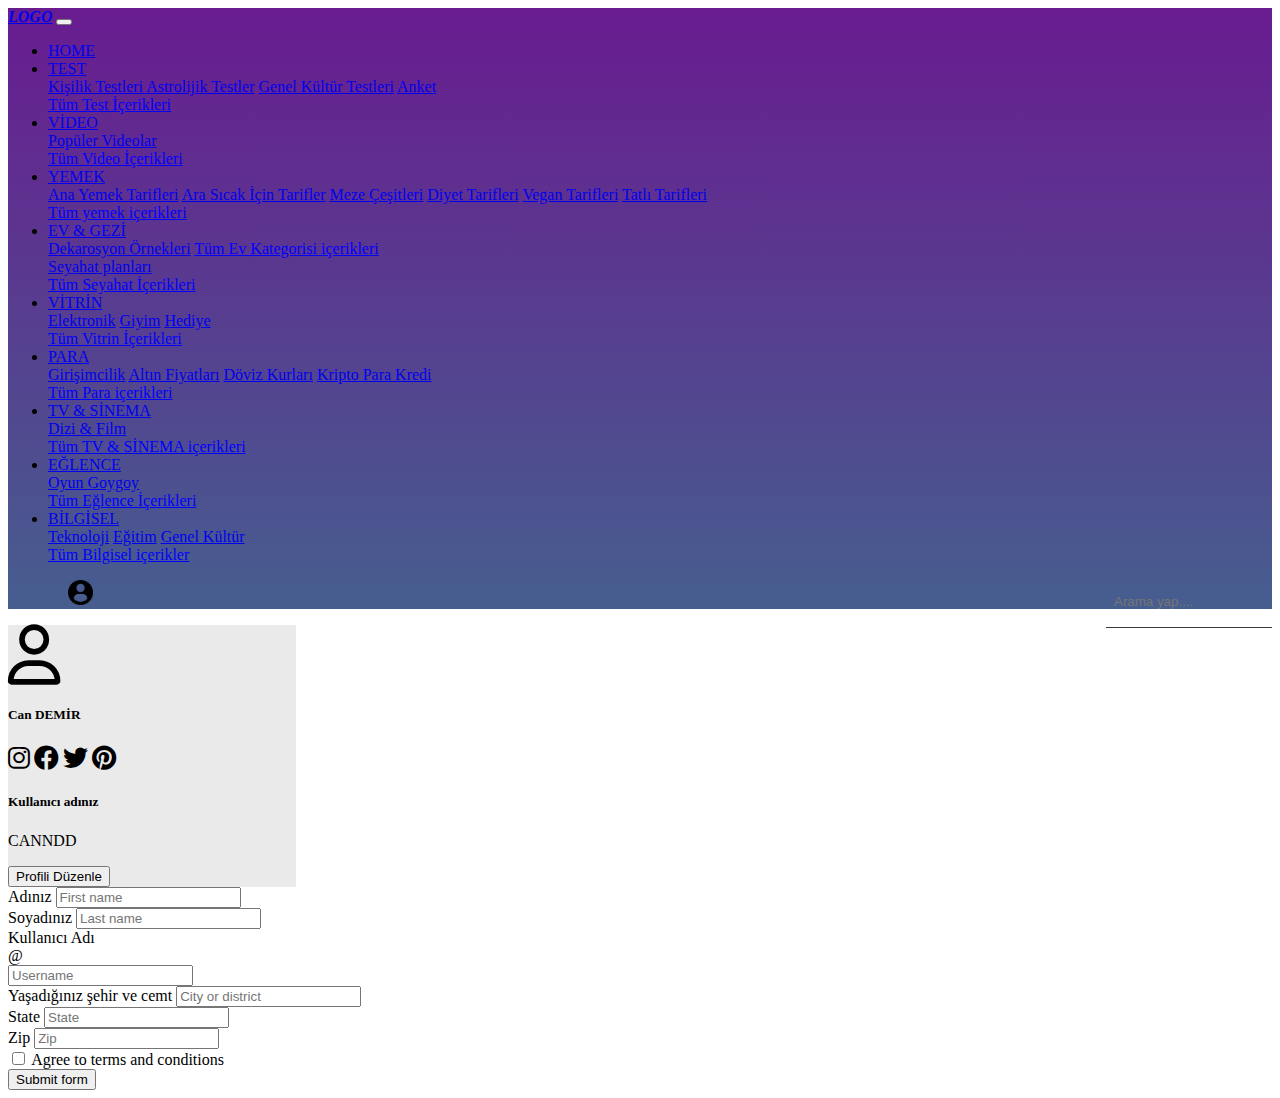
==== profil.html @ 4f0055ff "Türkçe başlıklar eklendi" ====
<!doctype html>
<html lang="en">
  <head>
    <!-- Required meta tags -->
    <meta charset="utf-8">
    <meta name="viewport" content="width=device-width, initial-scale=1, shrink-to-fit=no">

    <!-- Bootstrap CSS -->
    <link rel="stylesheet" href="https://cdn.jsdelivr.net/npm/bootstrap@4.5.3/dist/css/bootstrap.min.css" integrity="sha384-TX8t27EcRE3e/ihU7zmQxVncDAy5uIKz4rEkgIXeMed4M0jlfIDPvg6uqKI2xXr2" crossorigin="anonymous">
    <link rel="stylesheet" href="CSS/style.css">
    <link rel="stylesheet" href="CSS/fontawesome-free-6.1.1-web kopyası/css/all.min.css">
    <title>Hello, world!</title>
  </head>
  <body>
    <nav  class="navbar navbar-expand-lg sticky-top navbar-light
    " style="background-color: rgb(90, 90, 90); ">
    
      <a style="font-style: italic; font-weight: bold; font-family: 'Times New Roman', Times, serif; " class="navbar-brand ml-5" href="#">LOGO</a>
      <!--
      <img style="width: 170px; height:80px;" src="image/Yeni_Proje-removebg-preview.png"  alt="">
      -->
      <button class="navbar-toggler" type="button" data-toggle="collapse" data-target="#navbarSupportedContent" aria-controls="navbarSupportedContent" aria-expanded="false" aria-label="Toggle navigation">
        <span class="navbar-toggler-icon"></span>
      </button>
    
      <div  class="collapse navbar-collapse" id="navbarSupportedContent">
        <ul class="navbar-nav ml-5">
          <li class="nav-item active ">
              <a   class="nav-link text-white" href="index.html" id=" linav" role="button" aria-haspopup="true" aria-expanded="false">
                  HOME
                </a>
                      </li>
          <li class="nav-item nav-item active dropdown">
              <a class="nav-link dropdown-toggle text-white" href="#" id="navbarDropdown" role="button" data-toggle="dropdown" aria-haspopup="true" aria-expanded="false">
                  TEST
                </a>
                <div class="dropdown-menu" aria-labelledby="navbarDropdown">
                  <a class="dropdown-item" href="#">Kişilik Testleri </a>
                  <a class="dropdown-item" href="#">Astrolijik Testler</a>
                  <a class="dropdown-item" href="#">Genel Kültür Testleri</a>
                  <a class="dropdown-item" href="#">Anket</a>
                  <div class="dropdown-divider"></div>
                  <a style="color: blue;" class="dropdown-item" href="#">Tüm Test İçerikleri</a>
                </div>            </li>
          <li class="nav-item dropdown nav-item active">
            <a class="nav-link dropdown-toggle text-white" href="#" id="navbarDropdown" role="button" data-toggle="dropdown" aria-haspopup="true" aria-expanded="false">
              VİDEO
            </a>
            <div class="dropdown-menu" aria-labelledby="navbarDropdown">
              <a class="dropdown-item" href="#">Popüler Videolar</a>
              <div class="dropdown-divider"></div>
              <a style="color: blue;" class="dropdown-item" href="#">Tüm Video İçerikleri</a>
            </div>
          </li>
          <li class="nav-item dropdown nav-item active">
              <a class="nav-link dropdown-toggle text-white" href="#" id="navbarDropdown" role="button" data-toggle="dropdown" aria-haspopup="true" aria-expanded="false">
                YEMEK
              </a>
              <div class="dropdown-menu" aria-labelledby="navbarDropdown">
                <a class="dropdown-item" href="#">Ana Yemek Tarifleri</a>
                <a class="dropdown-item" href="#">Ara Sıcak İçin Tarifler</a>
                <a class="dropdown-item" href="#">Meze Çeşitleri</a>
                <a class="dropdown-item" href="#">Diyet Tarifleri</a>
                <a class="dropdown-item" href="#">Vegan Tarifleri</a>
                <a class="dropdown-item" href="#">Tatlı Tarifleri</a>
                <div class="dropdown-divider"></div>
                <a style="color: blue;" class="dropdown-item" href="#">Tüm yemek içerikleri</a>
              </div>
            </li><li class="nav-item dropdown nav-item active">
              <a class="nav-link dropdown-toggle text-white" href="#" id="navbarDropdown" role="button" data-toggle="dropdown" aria-haspopup="true" aria-expanded="false">
                EV & GEZİ
              </a>
              <div class="dropdown-menu" aria-labelledby="navbarDropdown">
                <a  class="dropdown-item" href="#">Dekarosyon Örnekleri</a>
                <a style="color: blue ;" class="dropdown-item" href="#">Tüm Ev Kategorisi içerikleri</a>
                <div class="dropdown-divider"></div>
                <a class="dropdown-item" href="#">Seyahat planları</a>
                <div class="dropdown-divider"></div>
                <a style="color: blue ;" class="dropdown-item" href="#">Tüm Seyahat İçerikleri</a>
              </div>
            </li><li class="nav-item dropdown nav-item active">
              <a class="nav-link dropdown-toggle text-white" href="#" id="navbarDropdown" role="button" data-toggle="dropdown" aria-haspopup="true" aria-expanded="false">
                VİTRİN
              </a>
              <div class="dropdown-menu" aria-labelledby="navbarDropdown">
                <a class="dropdown-item" href="#">Elektronik</a>
                <a class="dropdown-item" href="#">Giyim</a>
                <a class="dropdown-item" href="#">Hediye</a>
                <div class="dropdown-divider"></div>
                <a style="color: blue;" class="dropdown-item" href="#">Tüm Vitrin İçerikleri</a>
              </div>
            </li>
            <li class="nav-item dropdown nav-item active">
              <a class="nav-link dropdown-toggle text-white" href="#" id="navbarDropdown" role="button" data-toggle="dropdown" aria-haspopup="true" aria-expanded="false">
                PARA
              </a>
              <div class="dropdown-menu" aria-labelledby="navbarDropdown">
                <a class="dropdown-item" href="#">Girişimcilik</a>
                <a class="dropdown-item" href="#">Altın Fiyatları</a>
                <a class="dropdown-item" href="#">Döviz Kurları</a>
                <a class="dropdown-item" href="#">Kripto Para </a>
                <a class="dropdown-item" href="#">Kredi</a>
                <div class="dropdown-divider"></div>
                <a style="color: blue;" class="dropdown-item" href="#">Tüm Para içerikleri</a>
              </div>
            </li>
            <li class="nav-item dropdown nav-item active">
              <a class="nav-link dropdown-toggle text-white" href="#" id="navbarDropdown" role="button" data-toggle="dropdown" aria-haspopup="true" aria-expanded="false">
                TV & SİNEMA
              </a>
              <div class="dropdown-menu" aria-labelledby="navbarDropdown">
                <a class="dropdown-item" href="#">Dizi & Film</a>
                <div class="dropdown-divider"></div>
                <a style="color: blue;" class="dropdown-item" href="#">Tüm TV & SİNEMA içerikleri</a>
              </div>
            </li>
            <li class="nav-item dropdown nav-item active">
              <a class="nav-link dropdown-toggle text-white" href="#" id="navbarDropdown" role="button" data-toggle="dropdown" aria-haspopup="true" aria-expanded="false">
                EĞLENCE
              </a>
              <div class="dropdown-menu" aria-labelledby="navbarDropdown">
                <a class="dropdown-item" href="#">Oyun </a>
                <a class="dropdown-item" href="#">Goygoy</a>
                <div class="dropdown-divider"></div>
                <a style="color: blue;" class="dropdown-item" href="#">Tüm Eğlence İçerikleri</a>
              </div>
            </li>
            <li class="nav-item dropdown nav-item active">
              <a class="nav-link dropdown-toggle text-light" href="#" id="navbarDropdown" role="button" data-toggle="dropdown" aria-haspopup="true" aria-expanded="false">
                BİLGİSEL
              </a>
              <div class="dropdown-menu" aria-labelledby="navbarDropdown">
                <a class="dropdown-item" href="#">Teknoloji</a>
                <a class="dropdown-item" href="#">Eğitim</a>
                <a class="dropdown-item" href="#">Genel Kültür</a>
                <div class="dropdown-divider"></div>
                <a style="color: blue;" class="dropdown-item" href="#">Tüm Bilgisel içerikler</a>
              </div>
            </li>

        </ul>
        
        <div class="search"> 
          <input class="isearch text-light" placeholder="Arama yap....">            
      </div>
      
      <ul>
        <li class="menu">
          <a href="#" >
            <img id="icon" src="image/profile-user.png">
          </a>
            <div class="acilir-menu">
              <a style="font-weight: bold; font-size: 20px ; text-decoration: none; text-align: center;" href="profil.html">Profilim</a>
              <a style="font-size: 15px ; text-decoration: none; text-align: center;" href="#">Kaydettiklerim</a>
              <a style="font-size: 15px ; text-decoration: none; text-align: center;" href="#">Gizlilik ve Güvenlik</a>
              <a style="font-size: 15px ; text-decoration: none; text-align: center;" href="#">Yardım(?)</a>
              <a style="font-size: 15px ; text-decoration: none; text-align: center;" href="#">Ayarlar</a>
              <a style="font-size: 15px ; text-decoration: none; text-align: center; color: red; border-bottom: 1px double #000000;
              " href="#">Çıkış</a>
            </div>
      
      </ul>
      
      
        </div>
    </nav>


    <main>
        <div class="container mt-5">
            <div class="row">
                <!-------------PROFİL CARD YAPISI START------------------>
                <div class="col-sm-4">
                    <div class="card" style="width: 18rem; background-color: rgb(234, 234, 234);">
                       
                       <i style="font-size: 60px; text-align: center;" class="fa-regular fa-user mt-5"></i>
                    
                        <div class="card-body text-center ">
                          <h5 class="card-title ">Can DEMİR</h5>
                          <a href=""><i  style="font-size:25px ;" class="fa-brands fa-instagram fotticon p-1 "></i></a>
                          <a href=""><i style="font-size:25px ;"  class="fa-brands fa-facebook fotticon p-1"></i></a>
                          <a href=""><i style="font-size:25px ;"  class="fa-brands fa-twitter fotticon p-1"></i></a>
                          <a href=""><i style="font-size:25px ;" class="fa-brands fa-pinterest fotticon p-1"></i></a>

                          <h5 class="mt-4">Kullanıcı adınız</h5>
                          <p>CANNDD</p>
                          <button type="button" class="btn btn-outline-secondary">Profili Düzenle</button>

                          
                        </div>
                      </div>
                </div>
                         <!-------------PROFİL CARD YAPISI END------------------>

                <div class="col-sm-8">
                  <div class="border border-secondary p-5">
                    <form>
                      <div class="form-row">
                        <div class="col-md-4 mb-3">
                          <label for="validationDefault01"> Adınız</label>
                          <input type="text" class="form-control" id="validationDefault01" placeholder="First name"  required>
                        </div>
                        <div class="col-md-4 mb-3">
                          <label for="validationDefault02">Soyadınız</label>
                          <input type="text" class="form-control" id="validationDefault02" placeholder="Last name"  required>
                        </div>
                        <div class="col-md-4 mb-3">
                          <label for="validationDefaultUsername">Kullanıcı Adı</label>
                          <div class="input-group">
                            <div class="input-group-prepend">
                              <span class="input-group-text" id="inputGroupPrepend2">@</span>
                            </div>
                            <input type="text" class="form-control" id="validationDefaultUsername" placeholder="Username" aria-describedby="inputGroupPrepend2" required>
                          </div>
                        </div>
                      </div>
                      <div class="form-row">
                        <div class="col-md-6 mb-3">
                          <label for="validationDefault03">Yaşadığınız şehir ve cemt</label>
                          <input type="text" class="form-control" id="validationDefault03" placeholder="City or district" required>
                        </div>
                        <div class="col-md-3 mb-3">
                          <label for="validationDefault04">State</label>
                          <input type="text" class="form-control" id="validationDefault04" placeholder="State" required>
                        </div>
                        <div class="col-md-3 mb-3">
                          <label for="validationDefault05">Zip</label>
                          <input type="text" class="form-control" id="validationDefault05" placeholder="Zip" required>
                        </div>
                      </div>
                      <div class="form-group">
                        <div class="form-check">
                          <input class="form-check-input" type="checkbox" value="" id="invalidCheck2" required>
                          <label class="form-check-label" for="invalidCheck2">
                            Agree to terms and conditions
                          </label>
                        </div>
                      </div>
                      <button class="btn btn-primary" type="submit">Submit form</button>
                    </form>
                </div>
                    
                    

                </div>
            </div>
        </div>
    </main>

    <!-- Optional JavaScript; choose one of the two! -->

    <!-- Option 1: jQuery and Bootstrap Bundle (includes Popper) -->
    <script src="https://code.jquery.com/jquery-3.5.1.slim.min.js" integrity="sha384-DfXdz2htPH0lsSSs5nCTpuj/zy4C+OGpamoFVy38MVBnE+IbbVYUew+OrCXaRkfj" crossorigin="anonymous"></script>
    <script src="https://cdn.jsdelivr.net/npm/bootstrap@4.5.3/dist/js/bootstrap.bundle.min.js" integrity="sha384-ho+j7jyWK8fNQe+A12Hb8AhRq26LrZ/JpcUGGOn+Y7RsweNrtN/tE3MoK7ZeZDyx" crossorigin="anonymous"></script>

    <!-- Option 2: jQuery, Popper.js, and Bootstrap JS
    <script src="https://code.jquery.com/jquery-3.5.1.slim.min.js" integrity="sha384-DfXdz2htPH0lsSSs5nCTpuj/zy4C+OGpamoFVy38MVBnE+IbbVYUew+OrCXaRkfj" crossorigin="anonymous"></script>
    <script src="https://cdn.jsdelivr.net/npm/popper.js@1.16.1/dist/umd/popper.min.js" integrity="sha384-9/reFTGAW83EW2RDu2S0VKaIzap3H66lZH81PoYlFhbGU+6BZp6G7niu735Sk7lN" crossorigin="anonymous"></script>
    <script src="https://cdn.jsdelivr.net/npm/bootstrap@4.5.3/dist/js/bootstrap.min.js" integrity="sha384-w1Q4orYjBQndcko6MimVbzY0tgp4pWB4lZ7lr30WKz0vr/aWKhXdBNmNb5D92v7s" crossorigin="anonymous"></script>
    -->
  </body>
</html>
---- CSS/style.css ----
.navbar{
   
    background: linear-gradient(0deg, rgba(46,140,142,1) -70%, rgba(105,28,144,1) 100%);
}

.navbarsearch{
    margin-left: 25%;
}
#icon{
    height: 25px;
    width: 25px;
    margin-left: 20px;
}
.menu{
    list-style-type:none;
}
.acilir-menu {
    display: none;
    position: absolute;
    background-color: rgb(255, 255, 255);
    min-width: 135px;
    border-right: 1px double #ffffff;
    border-left: 1px double #000000;    
}

.acilir-menu a {
    display: block;
    text-align: left;
    color: black;
    
}

.acilir-menu a:hover {
    background-color: #691c90;
    color: rgb(218, 218, 218);
}

.menu:hover .acilir-menu {
    display: block;
}

.search{
    display: inline-block;
    float: right;
    margin-left: 20px;

}
.isearch{
    width: 150px;
    outline: none;
    background: transparent;
    border: 0;
    border-bottom: 1px solid rgb(57, 57, 57);
    padding: 8px 8px 18px;
    margin-top: 6px;
    transition-duration: 0.6s;
    transition-property: width,color;
}
.isearch:focus{
    width: 160px;
    border-bottom: 3px solid hsl(0, 0%, 0%);
}
#imgsearch{
    height: 25px;
    width: 25px;
}

#divyataycards{
    margin-right: 120px;
}

#r-and-y{
    width:400px; 
    height: 300px; 
    
}
#divimage1{
    border-radius: 100%; 
    display: inline-block;
    overflow: hidden; 
    margin-left: 80px;
}

/*--------- Mause üzerine geldiğinde yakınlaştır ve 50 px sola hareket ettir START  -----------------*/
.hareket {
    transform: scale(1);
    transition: all 1.3s;
    position: relative;
    left: 0px;
    opacity: 1;
}
.hareket:hover{
    left: 50px;
    transform: scale(1.1);
    opacity: 1;
}
/*--------- END -----------------*/

.ytycards{
    margin: 5px;
}
.div1{
    background:#e8e8e8;
      width:270px;
      height: 290px;
      display:inline-block;
      border-radius:50px;
      color:#858585;
      margin: 20px 5px 50px 10px;
      padding: 15px;
}
.div1:hover{
      background: radial-gradient(circle, rgba(63,94,251,1) 0%, rgba(218,70,252,1) 100%);
      color:#dddddd;
}
.div1:hover i{
    color:rgb(255, 255, 255);
}
.markalar{
    margin: px;
    font-family: Georgia, serif;
font-size: 22px;
letter-spacing: 0.2px;
word-spacing: 6px;
color: #000000;
font-weight: 500;
text-decoration: none;
font-style: italic;
font-variant: small-caps;
text-transform: capitalize;
border-radius: 50px;
}
.markapic{
   
    border-radius: 20%; 
    display: inline-block;
    overflow: hidden;   
}
.fotticon{
    color: black;
}
#footerr{
    background-color: white;
    color: white;
    
}
.footercont{
    background-color: #691c90;
    border-radius: 60px;
    margin-bottom: 25px;
}
#footerr li{
    color: rgb(204, 204, 204);
}

footer i {
    font-size: 25px;
}
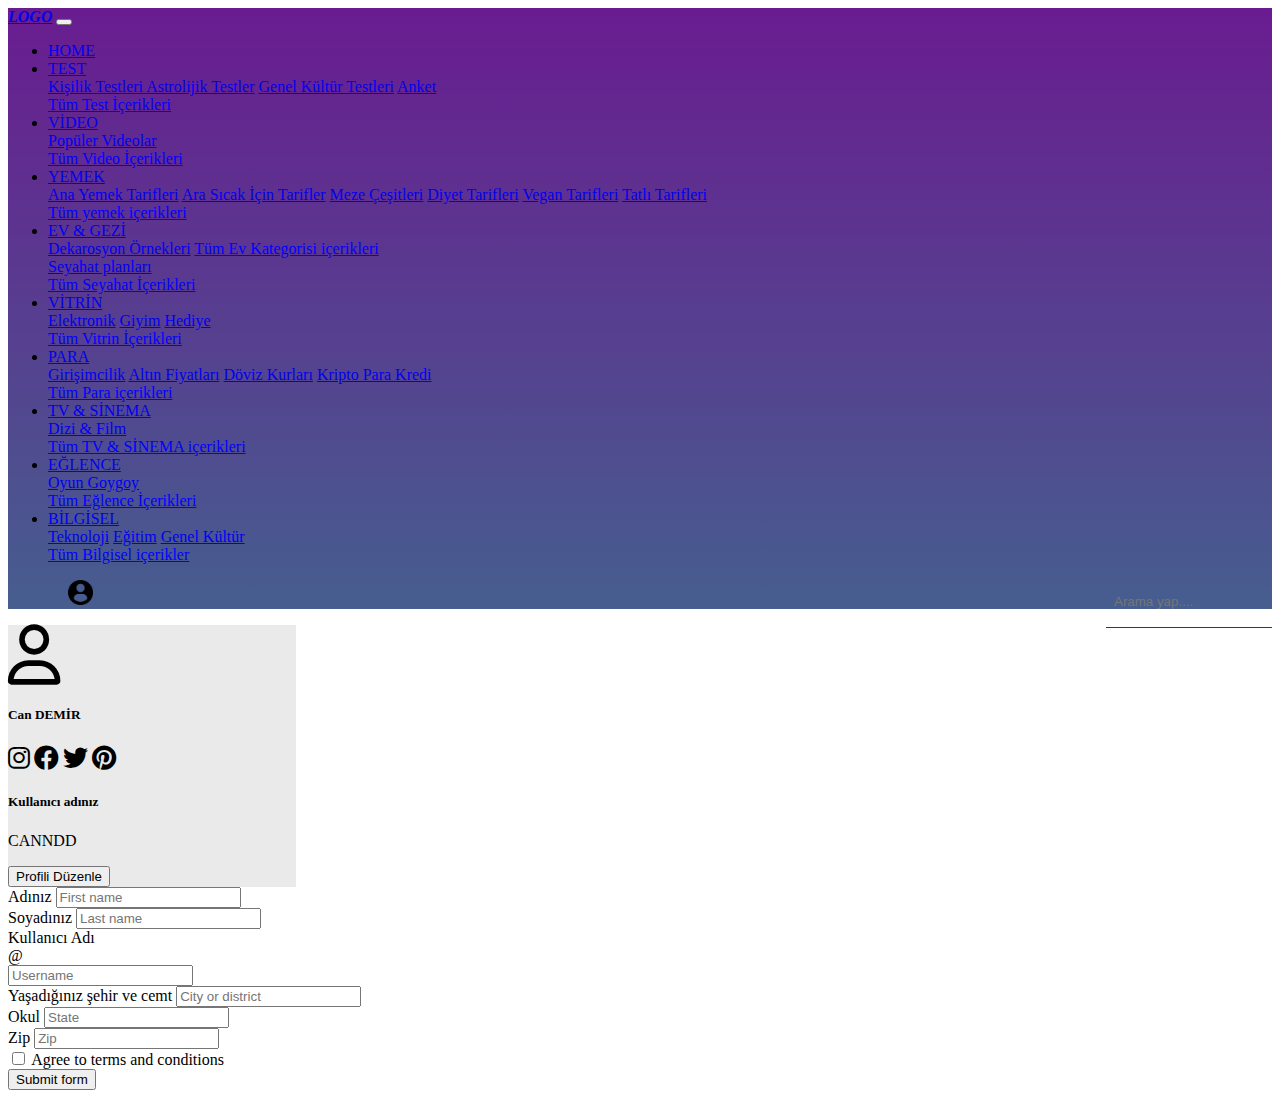
==== commit c634ec33: "test commit" ====
--- a/profil.html
+++ b/profil.html
@@ -220,7 +220,7 @@
                           <input type="text" class="form-control" id="validationDefault03" placeholder="City or district" required>
                         </div>
                         <div class="col-md-3 mb-3">
-                          <label for="validationDefault04">State</label>
+                          <label for="validationDefault04">Okul</label>
                           <input type="text" class="form-control" id="validationDefault04" placeholder="State" required>
                         </div>
                         <div class="col-md-3 mb-3">
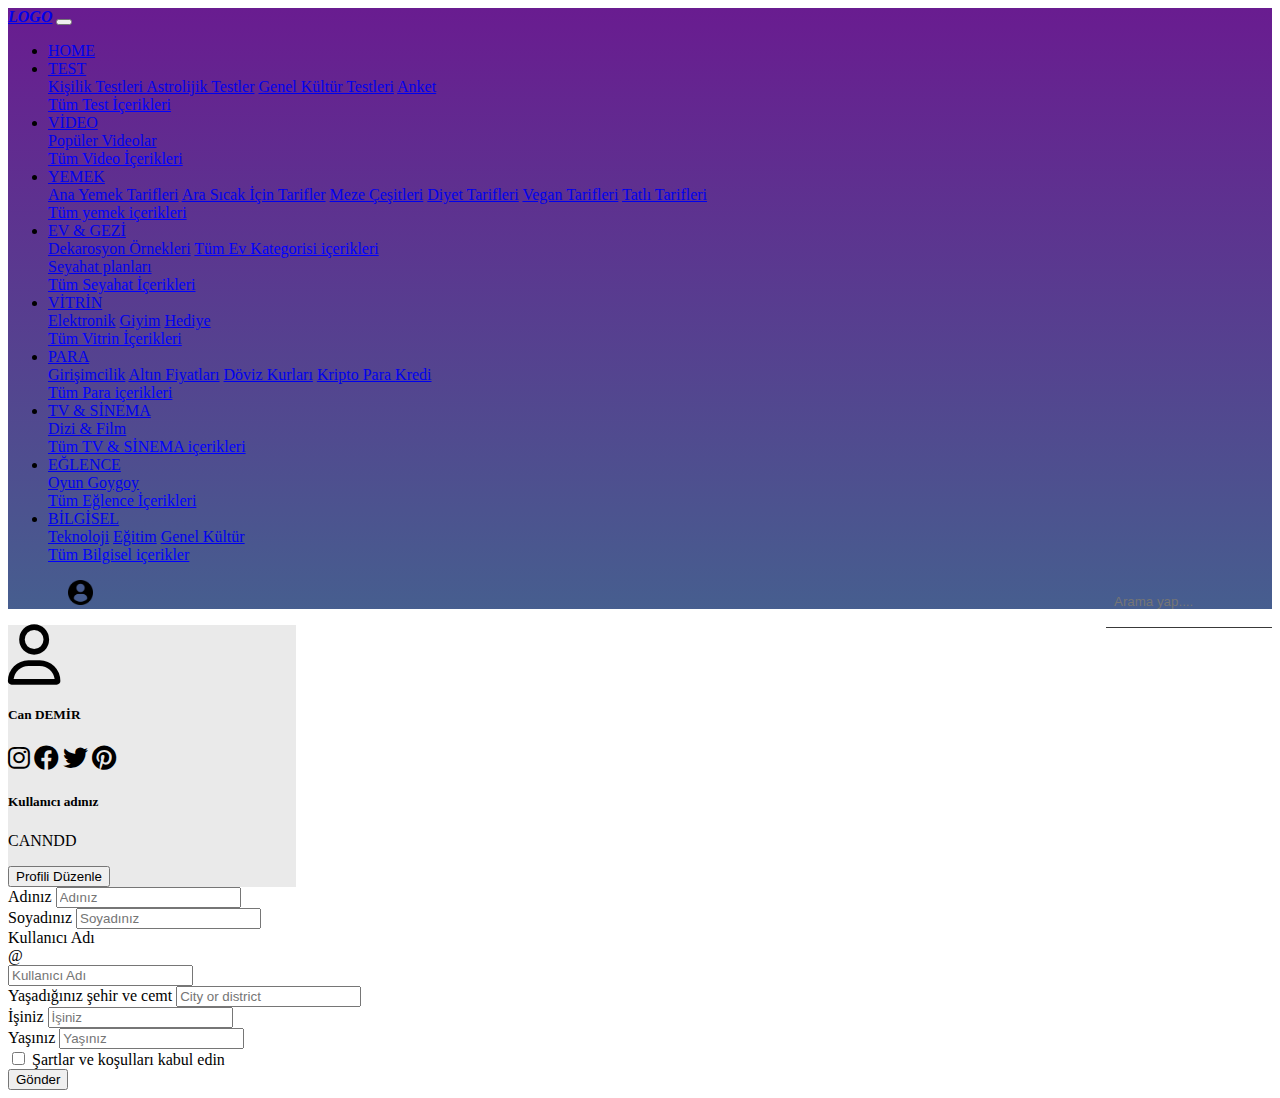
==== commit 0c11c4c3: "başlıklar düzeltildi" ====
--- a/profil.html
+++ b/profil.html
@@ -198,11 +198,11 @@
                       <div class="form-row">
                         <div class="col-md-4 mb-3">
                           <label for="validationDefault01"> Adınız</label>
-                          <input type="text" class="form-control" id="validationDefault01" placeholder="First name"  required>
+                          <input type="text" class="form-control" id="validationDefault01" placeholder="Adınız"  required>
                         </div>
                         <div class="col-md-4 mb-3">
                           <label for="validationDefault02">Soyadınız</label>
-                          <input type="text" class="form-control" id="validationDefault02" placeholder="Last name"  required>
+                          <input type="text" class="form-control" id="validationDefault02" placeholder="Soyadınız"  required>
                         </div>
                         <div class="col-md-4 mb-3">
                           <label for="validationDefaultUsername">Kullanıcı Adı</label>
@@ -210,7 +210,7 @@
                             <div class="input-group-prepend">
                               <span class="input-group-text" id="inputGroupPrepend2">@</span>
                             </div>
-                            <input type="text" class="form-control" id="validationDefaultUsername" placeholder="Username" aria-describedby="inputGroupPrepend2" required>
+                            <input type="text" class="form-control" id="validationDefaultUsername" placeholder="Kullanıcı Adı" aria-describedby="inputGroupPrepend2" required>
                           </div>
                         </div>
                       </div>
@@ -220,23 +220,23 @@
                           <input type="text" class="form-control" id="validationDefault03" placeholder="City or district" required>
                         </div>
                         <div class="col-md-3 mb-3">
-                          <label for="validationDefault04">Okul</label>
-                          <input type="text" class="form-control" id="validationDefault04" placeholder="State" required>
+                          <label for="validationDefault04">İşiniz</label>
+                          <input type="text" class="form-control" id="validationDefault04" placeholder="İşiniz" required>
                         </div>
                         <div class="col-md-3 mb-3">
-                          <label for="validationDefault05">Zip</label>
-                          <input type="text" class="form-control" id="validationDefault05" placeholder="Zip" required>
+                          <label for="validationDefault05">Yaşınız</label>
+                          <input type="number" class="form-control" id="validationDefault05" placeholder="Yaşınız" required>
                         </div>
                       </div>
                       <div class="form-group">
                         <div class="form-check">
                           <input class="form-check-input" type="checkbox" value="" id="invalidCheck2" required>
                           <label class="form-check-label" for="invalidCheck2">
-                            Agree to terms and conditions
+                            Şartlar ve koşulları kabul edin
                           </label>
                         </div>
                       </div>
-                      <button class="btn btn-primary" type="submit">Submit form</button>
+                      <button class="btn btn-primary" type="submit">Gönder</button>
                     </form>
                 </div>
                     
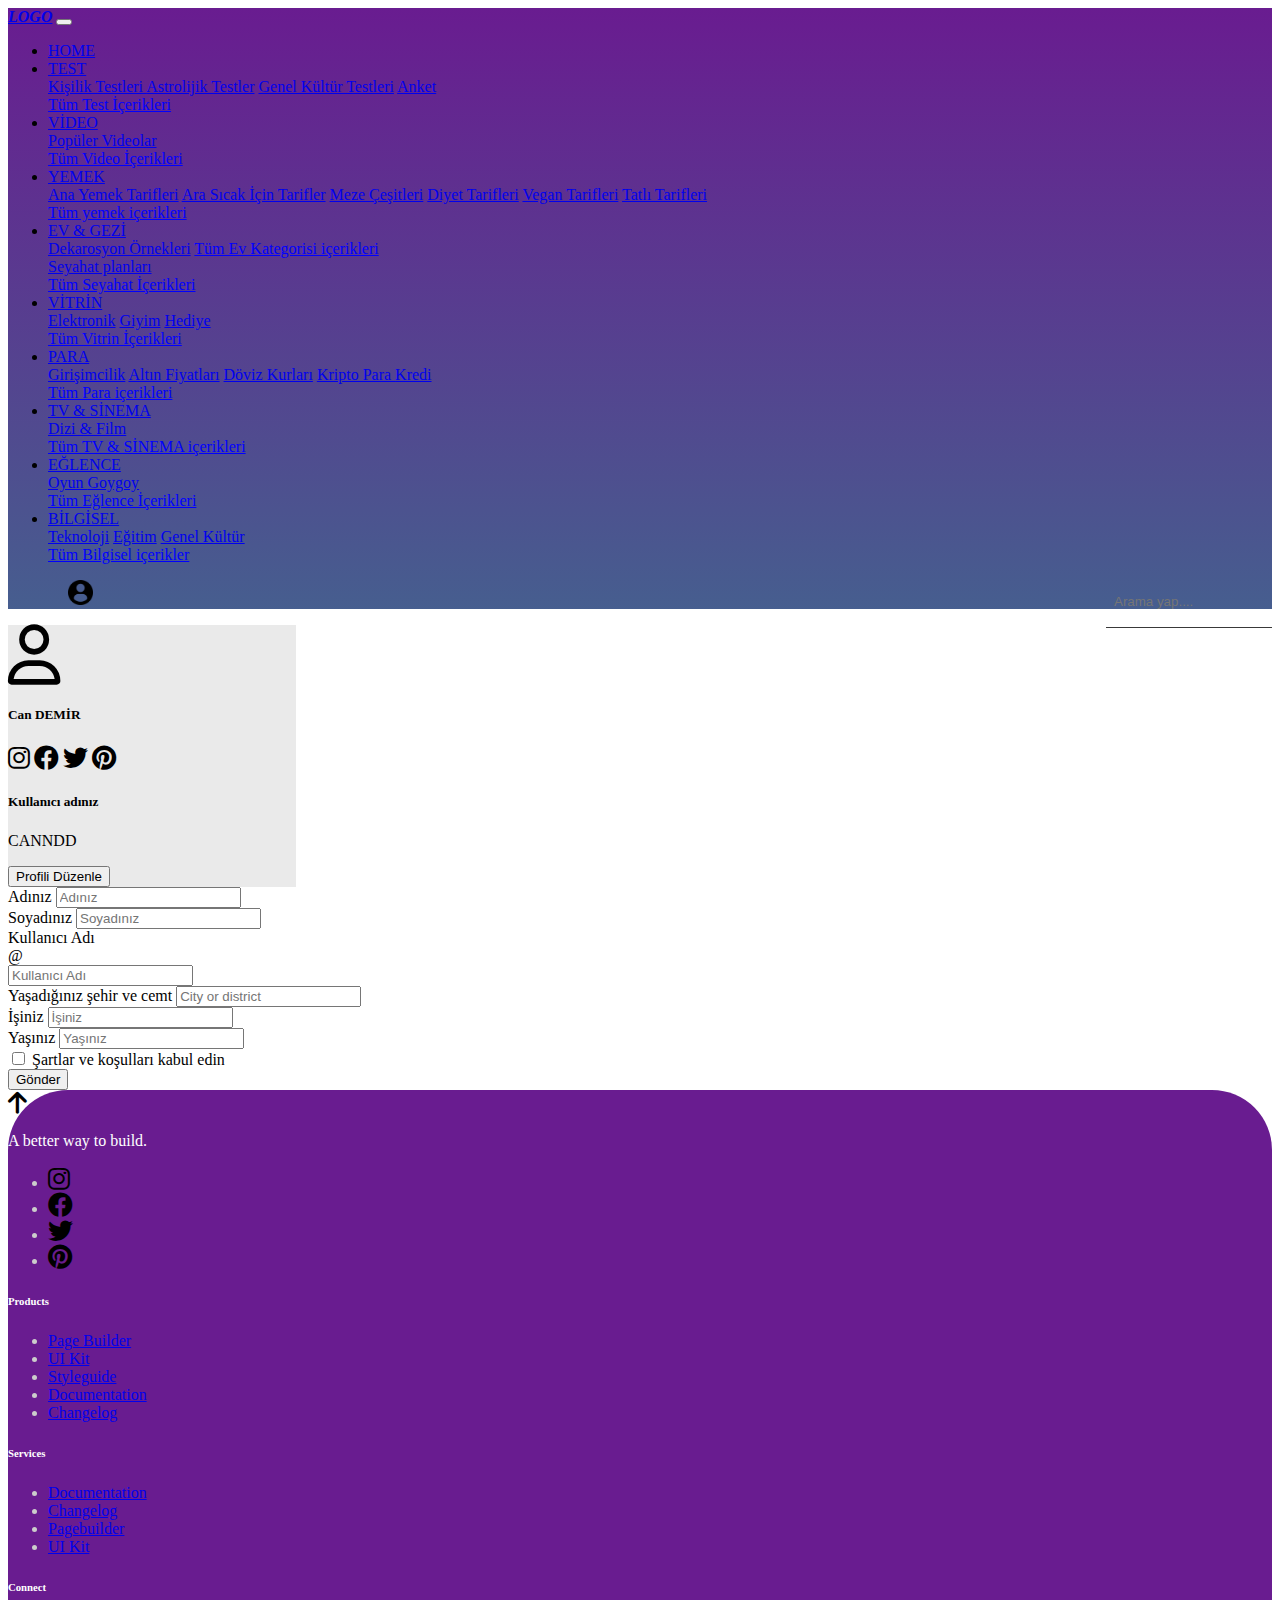
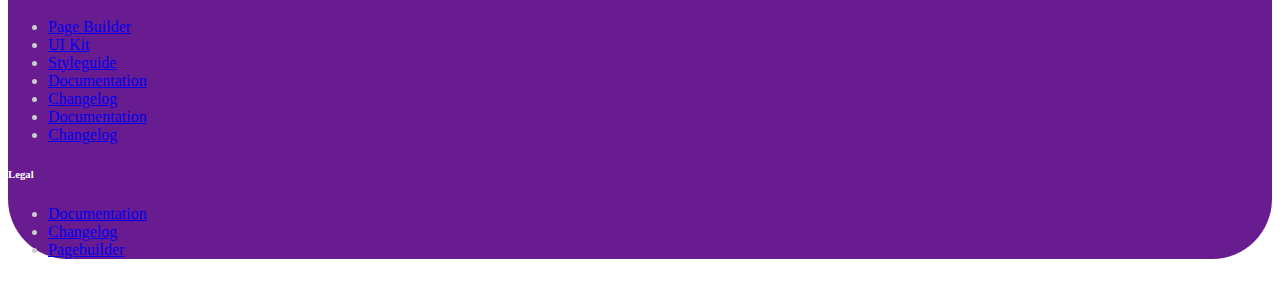
==== commit 523399e2: "footer aktarıldı" ====
--- a/profil.html
+++ b/profil.html
@@ -246,6 +246,196 @@
             </div>
         </div>
     </main>
+    <!-------------------------FOOTERR START----------------------------------->
+
+    <footer class="mt-5" id="footerr" >
+      <div class="container footercont ">
+        <div class="row  ">
+          <div class="col-12 col-md-4 col-lg-3 mt-5">
+    
+            <!-- Brand -->
+            <a href="#!" class="text-decoration-none">
+              <i  class="fa-solid fa-arrow-up fotticon"></i>
+            </a>
+    
+            <!-- Text -->
+            <p class="text-gray-700 mb-2">
+              A better way to build.
+            </p>
+    
+            <!-- Social -->
+            <ul class="list-unstyled list-inline list-social mb-6 mb-md-0">
+              <li class="list-inline-item list-social-item me-3">
+                <a href="#!" class="text-decoration-none">
+                  <i  class="fa-brands fa-instagram fotticon"></i>
+                </a>
+              </li>
+              <li class="list-inline-item list-social-item me-3">
+                <a href="#!" class="text-decoration-none">
+                  <i  class="fa-brands fa-facebook fotticon"></i>
+                </a>
+              </li>
+              <li class="list-inline-item list-social-item me-3">
+                <a href="#!" class="text-decoration-none">
+                  <i  class="fa-brands fa-twitter fotticon"></i>
+                </a>
+              </li>
+              <li class="list-inline-item list-social-item">
+                <a href="#!" class="text-decoration-none">
+                  <i class="fa-brands fa-pinterest fotticon"></i>
+                </a>
+              </li>
+            </ul>
+    
+          </div>
+          <div class="col-6 col-md-4 col-lg-2 mt-5">
+    
+            <!-- Heading -->
+            <h6 class="fw-bold text-uppercase text-gray-700">
+              Products
+            </h6>
+    
+            <!-- List -->
+            <ul class="list-unstyled text-muted mb-6 mb-md-8 mb-lg-0">
+              <li class="mb-3">
+                <a href="#!" class="text-reset">
+                  Page Builder
+                </a>
+              </li>
+              <li class="mb-3">
+                <a href="#!" class="text-reset">
+                  UI Kit
+                </a>
+              </li>
+              <li class="mb-3">
+                <a href="#!" class="text-reset">
+                  Styleguide
+                </a>
+              </li>
+              <li class="mb-3">
+                <a href="#!" class="text-reset">
+                  Documentation
+                </a>
+              </li>
+              <li>
+                <a href="#!" class="text-reset">
+                  Changelog
+                </a>
+              </li>
+            </ul>
+    
+          </div>
+          <div class="col-6 col-md-4 col-lg-2 mt-5">
+    
+            <!-- Heading -->
+            <h6 class="fw-bold text-uppercase text-gray-700">
+              Services
+            </h6>
+    
+            <!-- List -->
+            <ul class="list-unstyled text-muted mb-6 mb-md-8 mb-lg-0">
+              <li class="mb-3">
+                <a href="#!" class="text-reset">
+                  Documentation
+                </a>
+              </li>
+              <li class="mb-3">
+                <a href="#!" class="text-reset">
+                  Changelog
+                </a>
+              </li>
+              <li class="mb-3">
+                <a href="#!" class="text-reset">
+                  Pagebuilder
+                </a>
+              </li>
+              <li>
+                <a href="#!" class="text-reset">
+                  UI Kit
+                </a>
+              </li>
+            </ul>
+    
+          </div>
+          <div class="col-6 col-md-4 offset-md-4 col-lg-2 offset-lg-0 mt-5">
+    
+            <!-- Heading -->
+            <h6 class="fw-bold text-uppercase text-gray-700">
+              Connect
+            </h6>
+    
+            <!-- List -->
+            <ul class="list-unstyled text-muted mb-0">
+              <li class="mb-3">
+                <a href="#!" class="text-reset">
+                  Page Builder
+                </a>
+              </li>
+              <li class="mb-3">
+                <a href="#!" class="text-reset">
+                  UI Kit
+                </a>
+              </li>
+              <li class="mb-3">
+                <a href="#!" class="text-reset">
+                  Styleguide
+                </a>
+              </li>
+              <li class="mb-3">
+                <a href="#!" class="text-reset">
+                  Documentation
+                </a>
+              </li>
+              <li class="mb-3">
+                <a href="#!" class="text-reset">
+                  Changelog
+                </a>
+              </li>
+              <li class="mb-3">
+                <a href="#!" class="text-reset">
+                  Documentation
+                </a>
+              </li>
+              <li class="mb-5">
+                <a href="#!" class="text-reset  ">
+                  Changelog
+                </a>
+              </li>
+            </ul>
+    
+          </div>
+          <div class="col-6 col-md-4 col-lg-2 mt-5">
+    
+            <!-- Heading -->
+            <h6 class="fw-bold text-uppercase text-gray-700">
+              Legal
+            </h6>
+    
+            <!-- List -->
+            <ul class="list-unstyled text-muted mb-0">
+              <li class="mb-3">
+                <a href="#!" class="text-reset">
+                  Documentation
+                </a>
+              </li>
+              <li class="mb-3">
+                <a href="#!" class="text-reset">
+                  Changelog
+                </a>
+              </li>
+              <li>
+                <a href="#!" class="text-reset">
+                  Pagebuilder
+                </a>
+              </li>
+            </ul>
+    
+          </div>
+        </div> <!-- / .row -->
+      </div>
+    </footer>
+
+    <!-------------------------FOOTERR END----------------------------------->
 
     <!-- Optional JavaScript; choose one of the two! -->
 
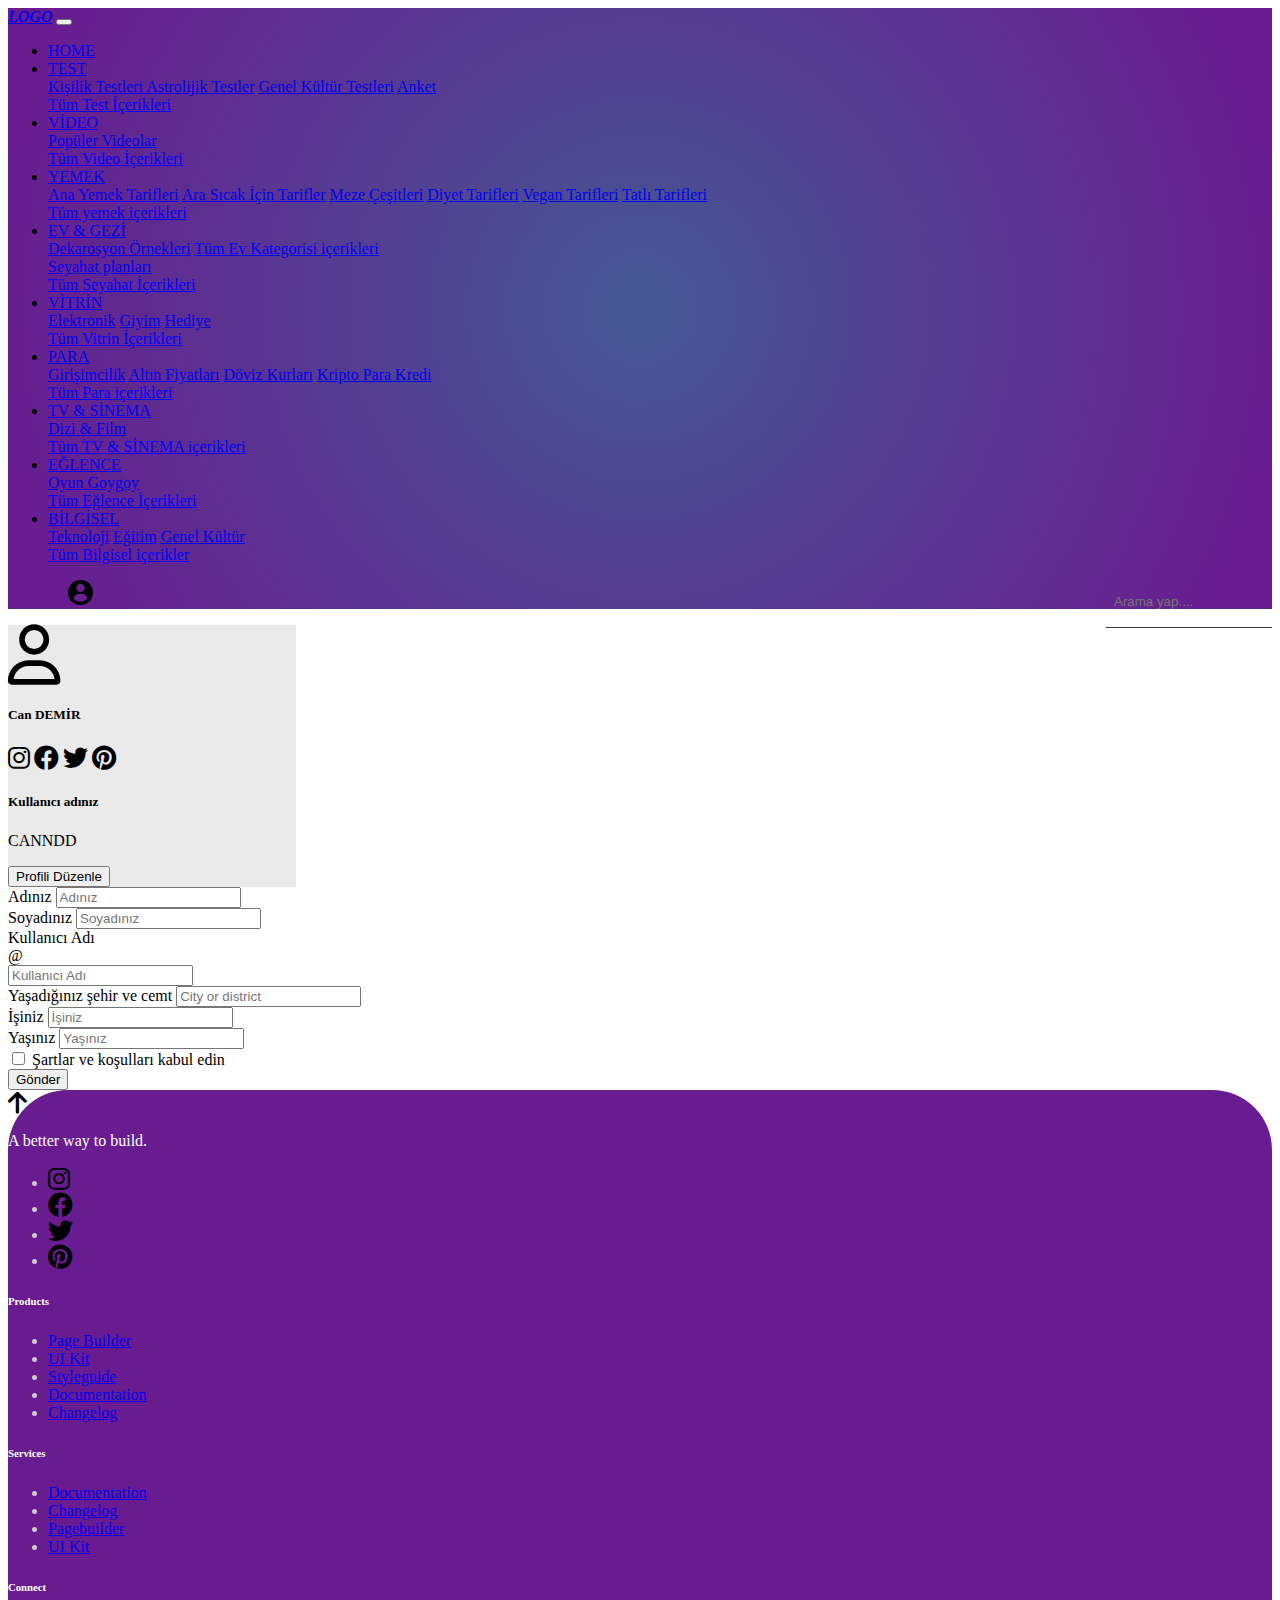
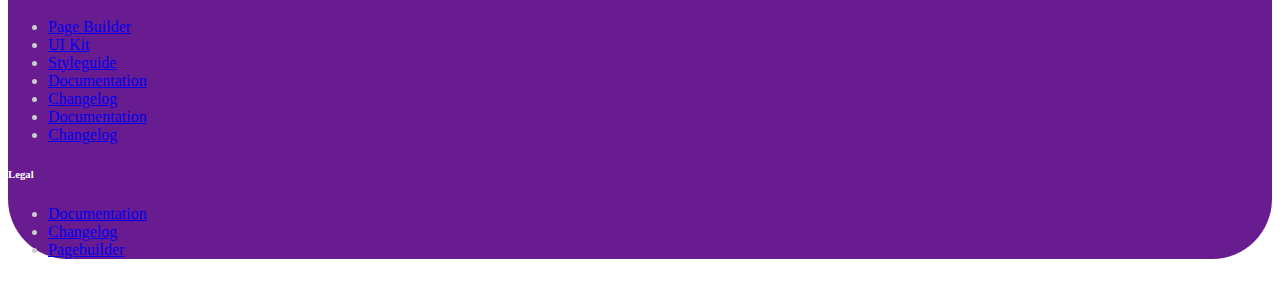
==== commit 9b51e1dd: "sayfa yönlendirme adına link eklendi" ====
--- a/profil.html
+++ b/profil.html
@@ -9,11 +9,12 @@
     <link rel="stylesheet" href="https://cdn.jsdelivr.net/npm/bootstrap@4.5.3/dist/css/bootstrap.min.css" integrity="sha384-TX8t27EcRE3e/ihU7zmQxVncDAy5uIKz4rEkgIXeMed4M0jlfIDPvg6uqKI2xXr2" crossorigin="anonymous">
     <link rel="stylesheet" href="CSS/style.css">
     <link rel="stylesheet" href="CSS/fontawesome-free-6.1.1-web kopyası/css/all.min.css">
-    <title>Hello, world!</title>
+    <title>Bootstrap Alıştırma</title>
+    <link rel="shortcut icon" href="image/icons8-lightning-bolt-16.png" type="image/x-icon">
   </head>
   <body>
     <nav  class="navbar navbar-expand-lg sticky-top navbar-light
-    " style="background-color: rgb(90, 90, 90); ">
+    " >
     
       <a style="font-style: italic; font-weight: bold; font-family: 'Times New Roman', Times, serif; " class="navbar-brand ml-5" href="#">LOGO</a>
       <!--
@@ -57,7 +58,7 @@
                 YEMEK
               </a>
               <div class="dropdown-menu" aria-labelledby="navbarDropdown">
-                <a class="dropdown-item" href="#">Ana Yemek Tarifleri</a>
+                <a class="dropdown-item" href="Yemek-sayfası/Ana-yemek-tarifleri.html">Ana Yemek Tarifleri</a>
                 <a class="dropdown-item" href="#">Ara Sıcak İçin Tarifler</a>
                 <a class="dropdown-item" href="#">Meze Çeşitleri</a>
                 <a class="dropdown-item" href="#">Diyet Tarifleri</a>
--- a/CSS/style.css
+++ b/CSS/style.css
@@ -1,6 +1,11 @@
+nav{
+    background-color: rgb(90, 90, 90);
+}
+
+
 .navbar{
    
-    background: linear-gradient(0deg, rgba(46,140,142,1) -70%, rgba(105,28,144,1) 100%);
+    background: radial-gradient(circle, rgba(68,88,147,1) 0%, rgba(105,28,144,1) 94%);
 }
 
 .navbarsearch{
@@ -65,6 +70,12 @@
     width: 25px;
 }
 
+#solbar{
+    background-color: white;
+}
+
+
+
 #divyataycards{
     margin-right: 120px;
 }
@@ -94,7 +105,19 @@
     transform: scale(1.1);
     opacity: 1;
 }
+
+#telefon{
+    width: 450px; height:550px; display: block;  margin: auto;
+}
+
+
+
 /*--------- END -----------------*/
+
+#yataycardsdiv{
+    background: linear-gradient(#fff,#691c90);
+}
+
 
 .ytycards{
     margin: 5px;
@@ -156,3 +179,11 @@
 footer i {
     font-size: 25px;
 }
+
+
+/* TEST SAYFASI START  */
+
+.height-500{
+    height: 500px;
+}
+/* TEST SAYFASI END  */
